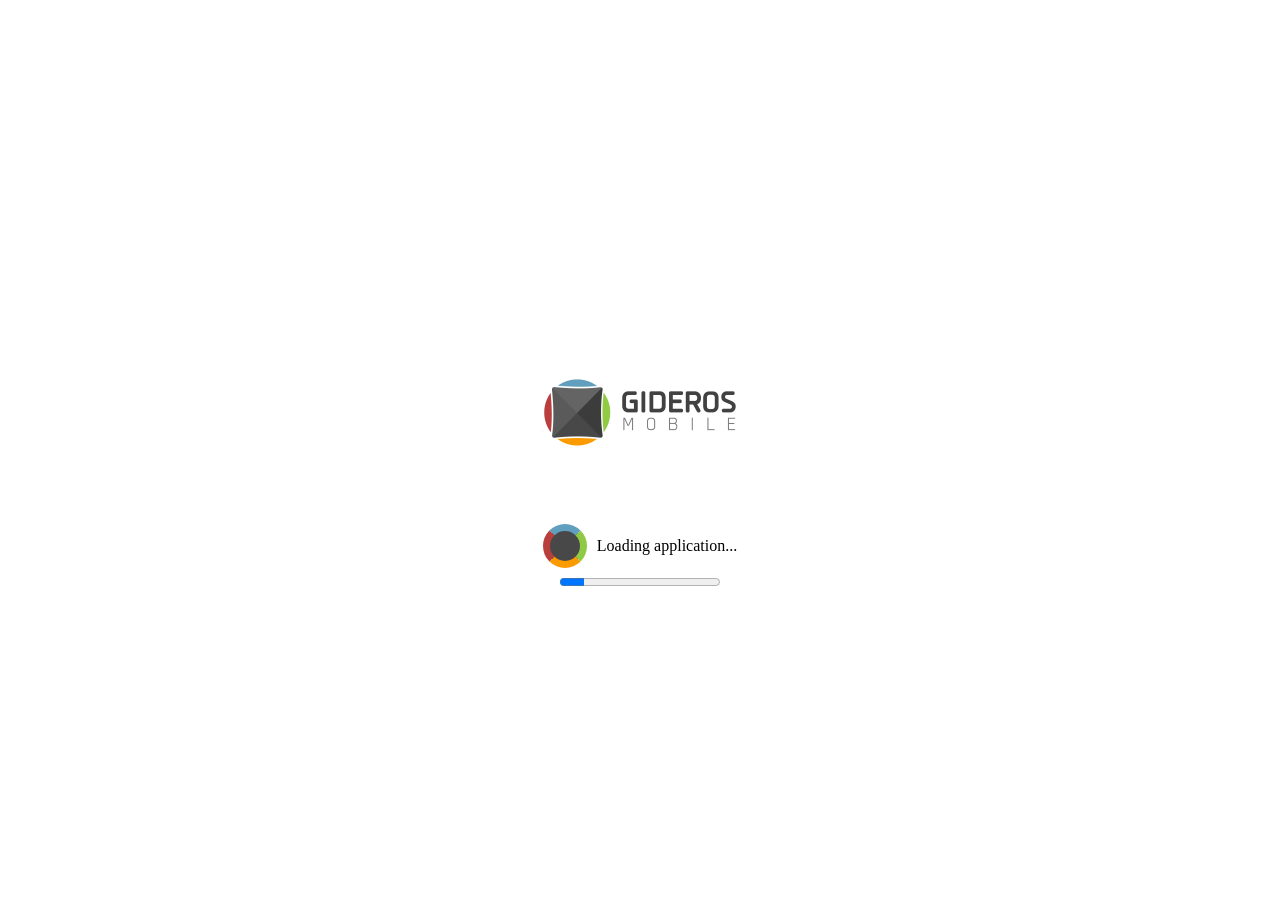
==== index.html @ aee10ca6 "Moved files to root." ====
<!doctype html>
<html lang=en-us>
  <head>
    <meta charset=utf-8>
    <meta http-equiv=Content-Type content="text/html; charset=utf-8">
	<meta name=viewport content="width=device-width,user-scalable=no,initial-scale=1,target-densitydpi=device-dpi">
    <link href=gideros.css rel=stylesheet>
    <link href=favicon.png rel=icon>
    <title>Zomball</title>
  </head>
  <body class="fullscreen toplevel" style="background-color:#ffffff;">
    <div id=infopane class="fullscreen flex">
    <figure style=overflow:visible id=spinner>
    <img src=gideros.png>   
    <div class=flex>
     <div class=spinner></div>
     <div id=status style=margin-left:10px>Downloading...</div>
    </div>
    <div id=progress_box class=emscripten>
      <progress value=0 max=100 id=progress hidden></progress>  
    </div>
    </figure>
  </div>
  <div id=oops class="fullscreen oops" style=display:none>
  <h1>Oops, something went wrong...</h1>
  <div id=memoryErr style=display:none>
  <h3>This app ran out of memory</h3>
  Try to close some other apps or tabs in your browser and try again.
  </div>
  <div id=luaErr style=display:none>
  <h3>An error occured in the code</h3>
  Please inform the app developer about the details below, they will help him fix this in the future.
  </div>
  <div id=featErr style=display:none>
  <h3>Browser not supported</h3>
  Your browser doesn't support one or more functionalities required for this application. More details below.
  </div>
  <div id=genErr style=display:none>
  <h3>An unexpected error occured</h3>
  The details below may be helpful to you or the app developer... hopefully.
  </div>
  <pre id=errDetails>
  </pre>
  </div>
  <!-- Put canvas on top of everything so that it catches events -->
  <canvas class=fullscreen id=canvas oncontextmenu=event.preventDefault() hidden></canvas>
        
<!-- <script src='lzma.js'></script> -->
<!-- GIDEROS-FBINSTANT-START
    <script src="https://connect.facebook.net/en_US/fbinstant.6.3.js"></script>
GIDEROS-FBINSTANT-END -->
    <script src=gidloader.js></script>
    <script async >
JPZLoad('gideros-wasm.wasm.gidz',function(c) { Module.wasmBinary=c; JPZLoad('gideros-wasm.js.gidz',eval); },"array");</script>
  </body>
</html>
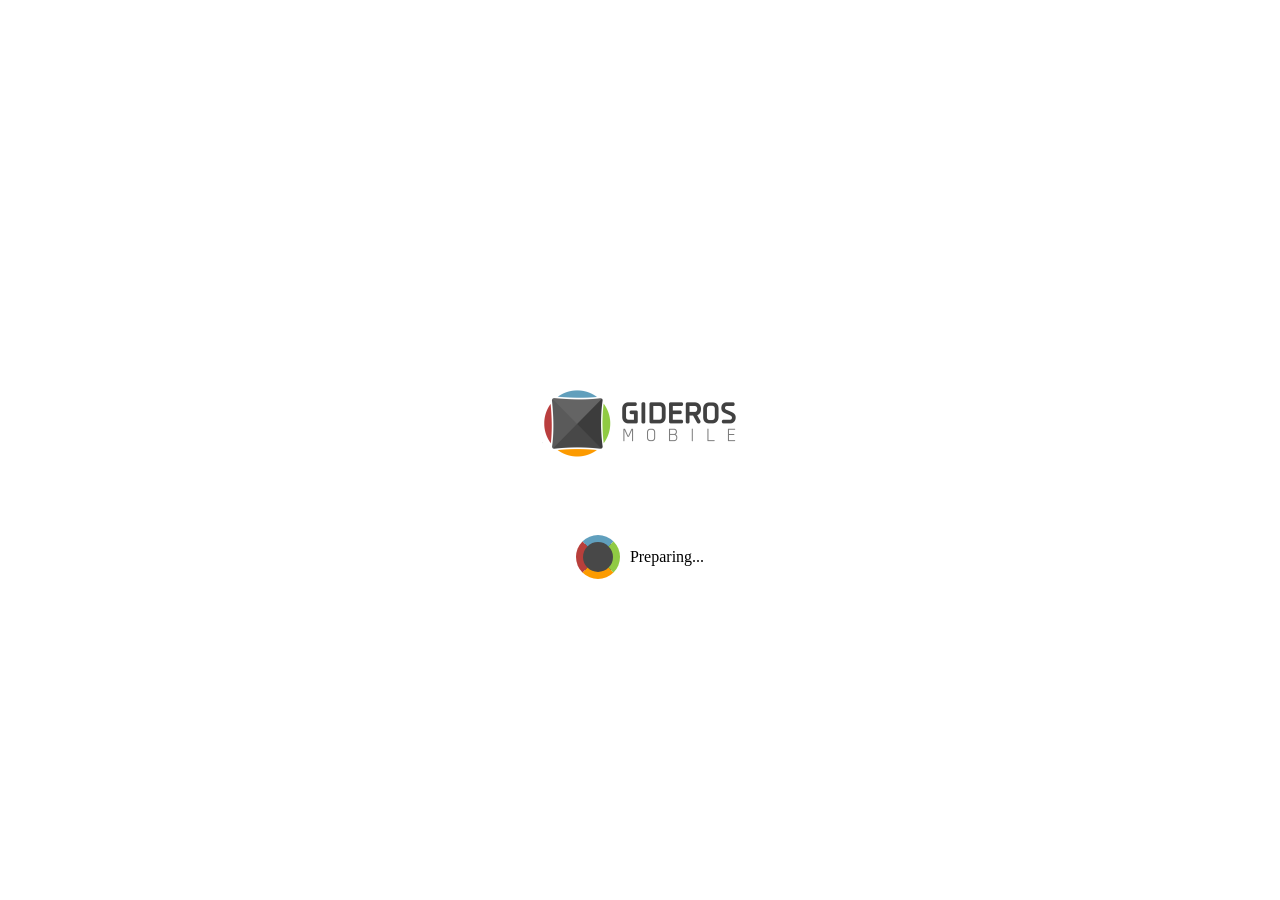
==== commit 132e0b19: "Updated HTML file." ====
--- a/index.html
+++ b/index.html
@@ -1,58 +1,58 @@
-<!doctype html>
-<html lang=en-us>
-  <head>
-    <meta charset=utf-8>
-    <meta http-equiv=Content-Type content="text/html; charset=utf-8">
-	<meta name=viewport content="width=device-width,user-scalable=no,initial-scale=1,target-densitydpi=device-dpi">
-    <link href=gideros.css rel=stylesheet>
-    <link href=favicon.png rel=icon>
-    <title>Zomball</title>
-  </head>
-  <body class="fullscreen toplevel" style="background-color:#ffffff;">
-    <div id=infopane class="fullscreen flex">
-    <figure style=overflow:visible id=spinner>
-    <img src=gideros.png>   
-    <div class=flex>
-     <div class=spinner></div>
-     <div id=status style=margin-left:10px>Downloading...</div>
-    </div>
-    <div id=progress_box class=emscripten>
-      <progress value=0 max=100 id=progress hidden></progress>  
-    </div>
-    </figure>
-  </div>
-  <div id=oops class="fullscreen oops" style=display:none>
-  <h1>Oops, something went wrong...</h1>
-  <div id=memoryErr style=display:none>
-  <h3>This app ran out of memory</h3>
-  Try to close some other apps or tabs in your browser and try again.
-  </div>
-  <div id=luaErr style=display:none>
-  <h3>An error occured in the code</h3>
-  Please inform the app developer about the details below, they will help him fix this in the future.
-  </div>
-  <div id=featErr style=display:none>
-  <h3>Browser not supported</h3>
-  Your browser doesn't support one or more functionalities required for this application. More details below.
-  </div>
-  <div id=genErr style=display:none>
-  <h3>An unexpected error occured</h3>
-  The details below may be helpful to you or the app developer... hopefully.
-  </div>
-  <pre id=errDetails>
-  </pre>
-  </div>
-  <!-- Put canvas on top of everything so that it catches events -->
-  <canvas class=fullscreen id=canvas oncontextmenu=event.preventDefault() hidden></canvas>
-        
-<!-- <script src='lzma.js'></script> -->
-<!-- GIDEROS-FBINSTANT-START
-    <script src="https://connect.facebook.net/en_US/fbinstant.6.3.js"></script>
-GIDEROS-FBINSTANT-END -->
-    <script src=gidloader.js></script>
-    <script async >
-JPZLoad('gideros-wasm.wasm.gidz',function(c) { Module.wasmBinary=c; JPZLoad('gideros-wasm.js.gidz',eval); },"array");</script>
-  </body>
-</html>
-
-
+<!doctype html>
+<html lang=en-us>
+  <head>
+    <script src="//game-cdn.poki.com/scripts/v2/poki-sdk.js"></script>
+    <meta charset=utf-8>
+    <meta http-equiv=Content-Type content="text/html; charset=utf-8">
+	<meta name=viewport content="width=device-width,user-scalable=no,initial-scale=1,target-densitydpi=device-dpi">
+    <link href=gideros.css rel=stylesheet>
+    <link href=favicon.png rel=icon>
+    <title>Zomball</title>
+  </head>
+  <body class="fullscreen toplevel" style="background-color:#ffffff;">
+    <div id=infopane class="fullscreen flex">
+    <figure style=overflow:visible id=spinner>
+    <img src=gideros.png>   
+    <div class=flex>
+     <div class=spinner></div>
+     <div id=status style=margin-left:10px>Downloading...</div>
+    </div>
+    <div id=progress_box class=emscripten>
+      <progress value=0 max=100 id=progress hidden></progress>  
+    </div>
+    </figure>
+  </div>
+  <div id=oops class="fullscreen oops" style=display:none>
+  <h1>Oops, something went wrong...</h1>
+  <div id=memoryErr style=display:none>
+  <h3>This app ran out of memory</h3>
+  Try to close some other apps or tabs in your browser and try again.
+  </div>
+  <div id=luaErr style=display:none>
+  <h3>An error occured in the code</h3>
+  Please inform the app developer about the details below, they will help him fix this in the future.
+  </div>
+  <div id=featErr style=display:none>
+  <h3>Browser not supported</h3>
+  Your browser doesn't support one or more functionalities required for this application. More details below.
+  </div>
+  <div id=genErr style=display:none>
+  <h3>An unexpected error occured</h3>
+  The details below may be helpful to you or the app developer... hopefully.
+  </div>
+  <pre id=errDetails>
+  </pre>
+  </div>
+  <!-- Put canvas on top of everything so that it catches events -->
+  <canvas class=fullscreen id=canvas oncontextmenu=event.preventDefault() hidden></canvas>
+        
+<!-- <script src='lzma.js'></script> -->
+<!-- GIDEROS-FBINSTANT-START
+    <script src="https://connect.facebook.net/en_US/fbinstant.6.3.js"></script>
+GIDEROS-FBINSTANT-END -->
+    <script src=gidloader.js></script>
+    <script async src=gideros-wasm.js></script>
+  </body>
+</html>
+
+
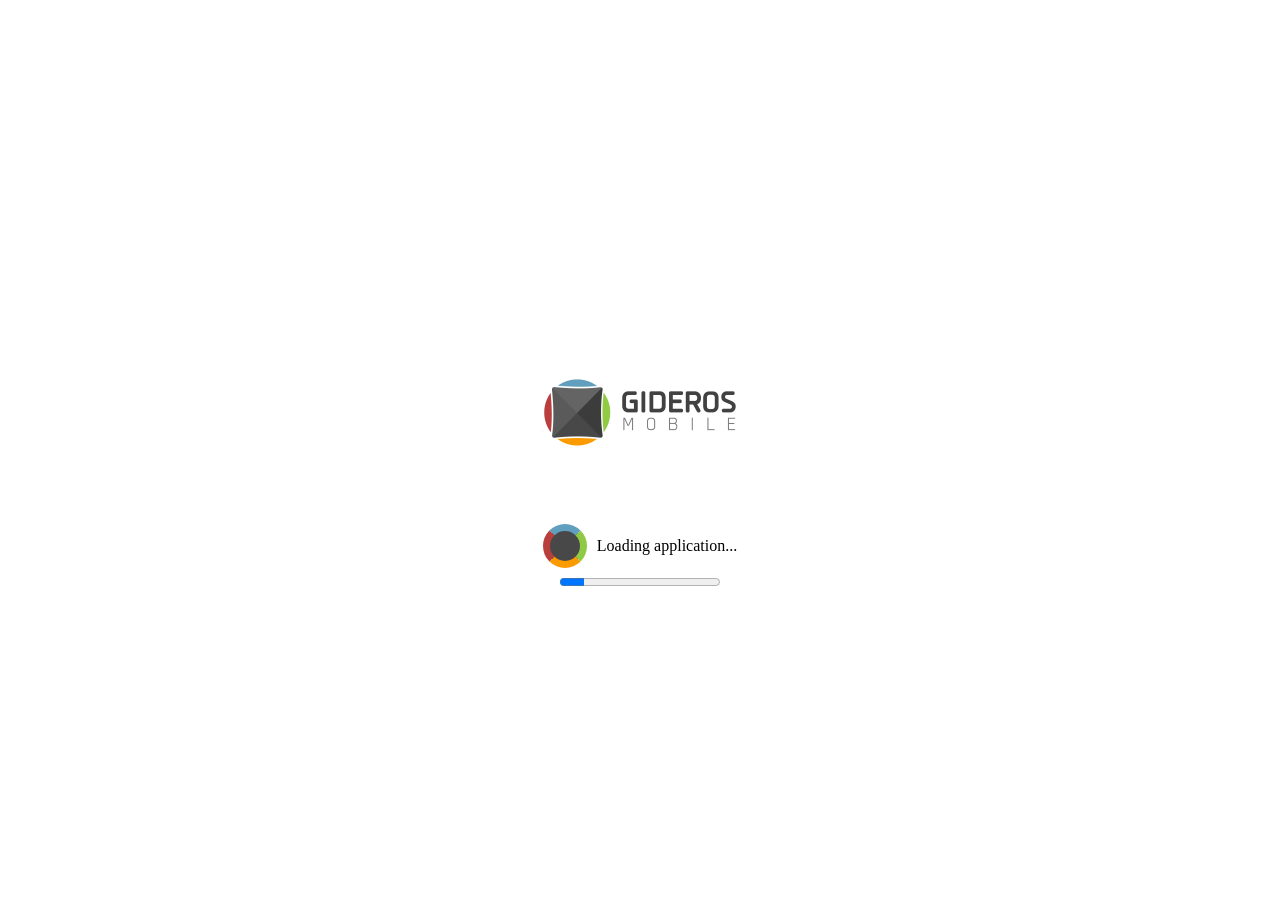
==== commit 5a5988ad: "Build works." ====
--- a/index.html
+++ b/index.html
@@ -1,58 +1,59 @@
-<!doctype html>
-<html lang=en-us>
-  <head>
-    <script src="//game-cdn.poki.com/scripts/v2/poki-sdk.js"></script>
-    <meta charset=utf-8>
-    <meta http-equiv=Content-Type content="text/html; charset=utf-8">
-	<meta name=viewport content="width=device-width,user-scalable=no,initial-scale=1,target-densitydpi=device-dpi">
-    <link href=gideros.css rel=stylesheet>
-    <link href=favicon.png rel=icon>
-    <title>Zomball</title>
-  </head>
-  <body class="fullscreen toplevel" style="background-color:#ffffff;">
-    <div id=infopane class="fullscreen flex">
-    <figure style=overflow:visible id=spinner>
-    <img src=gideros.png>   
-    <div class=flex>
-     <div class=spinner></div>
-     <div id=status style=margin-left:10px>Downloading...</div>
-    </div>
-    <div id=progress_box class=emscripten>
-      <progress value=0 max=100 id=progress hidden></progress>  
-    </div>
-    </figure>
-  </div>
-  <div id=oops class="fullscreen oops" style=display:none>
-  <h1>Oops, something went wrong...</h1>
-  <div id=memoryErr style=display:none>
-  <h3>This app ran out of memory</h3>
-  Try to close some other apps or tabs in your browser and try again.
-  </div>
-  <div id=luaErr style=display:none>
-  <h3>An error occured in the code</h3>
-  Please inform the app developer about the details below, they will help him fix this in the future.
-  </div>
-  <div id=featErr style=display:none>
-  <h3>Browser not supported</h3>
-  Your browser doesn't support one or more functionalities required for this application. More details below.
-  </div>
-  <div id=genErr style=display:none>
-  <h3>An unexpected error occured</h3>
-  The details below may be helpful to you or the app developer... hopefully.
-  </div>
-  <pre id=errDetails>
-  </pre>
-  </div>
-  <!-- Put canvas on top of everything so that it catches events -->
-  <canvas class=fullscreen id=canvas oncontextmenu=event.preventDefault() hidden></canvas>
-        
-<!-- <script src='lzma.js'></script> -->
-<!-- GIDEROS-FBINSTANT-START
-    <script src="https://connect.facebook.net/en_US/fbinstant.6.3.js"></script>
-GIDEROS-FBINSTANT-END -->
-    <script src=gidloader.js></script>
-    <script async src=gideros-wasm.js></script>
-  </body>
-</html>
-
-
+<!doctype html>
+<html lang=en-us>
+  <head>
+    <script src="//game-cdn.poki.com/scripts/v2/poki-sdk.js"></script>
+    <meta charset=utf-8>
+    <meta http-equiv=Content-Type content="text/html; charset=utf-8">
+	<meta name=viewport content="width=device-width,user-scalable=no,initial-scale=1,target-densitydpi=device-dpi">
+    <link href=gideros.css rel=stylesheet>
+    <link href=favicon.png rel=icon>
+    <title>Zomball</title>
+  </head>
+  <body class="fullscreen toplevel" style="background-color:#ffffff;">
+    <div id=infopane class="fullscreen flex">
+    <figure style=overflow:visible id=spinner>
+    <img src=gideros.png>   
+    <div class=flex>
+     <div class=spinner></div>
+     <div id=status style=margin-left:10px>Downloading...</div>
+    </div>
+    <div id=progress_box class=emscripten>
+      <progress value=0 max=100 id=progress hidden></progress>  
+    </div>
+    </figure>
+  </div>
+  <div id=oops class="fullscreen oops" style=display:none>
+  <h1>Oops, something went wrong...</h1>
+  <div id=memoryErr style=display:none>
+  <h3>This app ran out of memory</h3>
+  Try to close some other apps or tabs in your browser and try again.
+  </div>
+  <div id=luaErr style=display:none>
+  <h3>An error occured in the code</h3>
+  Please inform the app developer about the details below, they will help him fix this in the future.
+  </div>
+  <div id=featErr style=display:none>
+  <h3>Browser not supported</h3>
+  Your browser doesn't support one or more functionalities required for this application. More details below.
+  </div>
+  <div id=genErr style=display:none>
+  <h3>An unexpected error occured</h3>
+  The details below may be helpful to you or the app developer... hopefully.
+  </div>
+  <pre id=errDetails>
+  </pre>
+  </div>
+  <!-- Put canvas on top of everything so that it catches events -->
+  <canvas class=fullscreen id=canvas oncontextmenu=event.preventDefault() hidden></canvas>
+        
+<!-- <script src='lzma.js'></script> -->
+<!-- GIDEROS-FBINSTANT-START
+    <script src="https://connect.facebook.net/en_US/fbinstant.6.3.js"></script>
+GIDEROS-FBINSTANT-END -->
+    <script src=gidloader.js></script>
+    <script async >
+JPZLoad('gideros-wasm.wasm.gidz',function(c) { Module.wasmBinary=c; JPZLoad('gideros-wasm.js.gidz',eval); },"array");</script>
+  </body>
+</html>
+
+
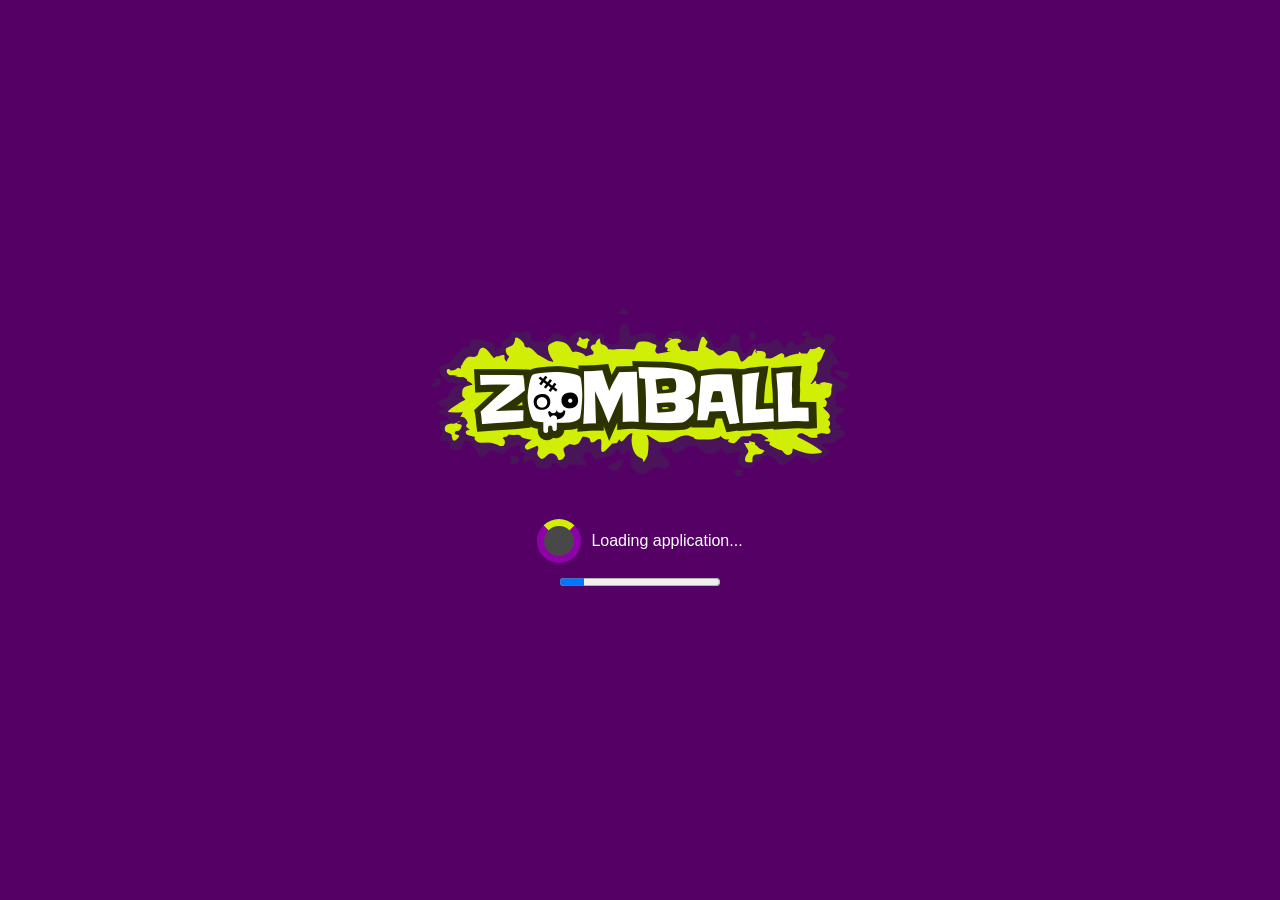
==== commit bc28ecd6: "Updates in accordance to: https://www.notion.so/Zomball-4cf62dba1eed4a6e8181f363bef1fe0b" ====
--- a/index.html
+++ b/index.html
@@ -9,7 +9,7 @@
     <link href=favicon.png rel=icon>
     <title>Zomball</title>
   </head>
-  <body class="fullscreen toplevel" style="background-color:#ffffff;">
+  <body class="fullscreen toplevel" style="background-color:#540064;">
     <div id=infopane class="fullscreen flex">
     <figure style=overflow:visible id=spinner>
     <img src=gideros.png>   
@@ -50,9 +50,14 @@
 <!-- GIDEROS-FBINSTANT-START
     <script src="https://connect.facebook.net/en_US/fbinstant.6.3.js"></script>
 GIDEROS-FBINSTANT-END -->
+  <div id="status" class=status>
+
     <script src=gidloader.js></script>
     <script async >
 JPZLoad('gideros-wasm.wasm.gidz',function(c) { Module.wasmBinary=c; JPZLoad('gideros-wasm.js.gidz',eval); },"array");</script>
+
+  </div>
+
   </body>
 </html>
 
